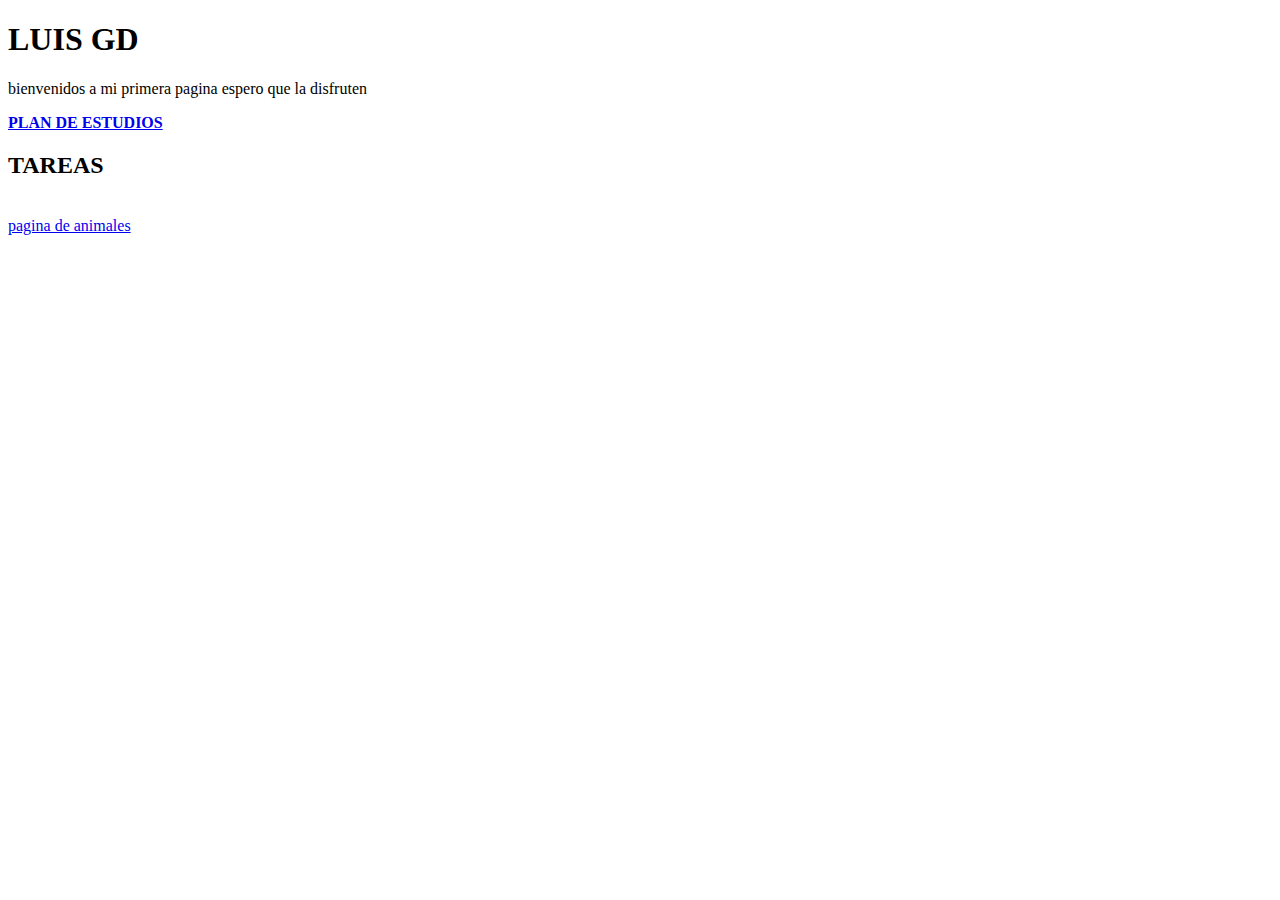
==== index.html @ 49db42e0 "Add files via upload" ====
<!DOCTYPE html>
<html lang="es">
  <head>
    <title>Luis GD</title>
    <meta charset="UTF-8">
    <link rel="stylesheet" href="estilos_index.css">
  </head>
<body>
  <h1><strong>LUIS GD</strong></h1>
  <p>bienvenidos a mi primera pagina espero que la disfruten</p>

<a href="jorge_gonzalez.html"><strong>PLAN DE ESTUDIOS</strong></a>

  <h2><strong>TAREAS</strong></h2>
  <br>
<a href="ANIMALES.html">pagina de animales</a>
</body>
---- estilos_index.css ----

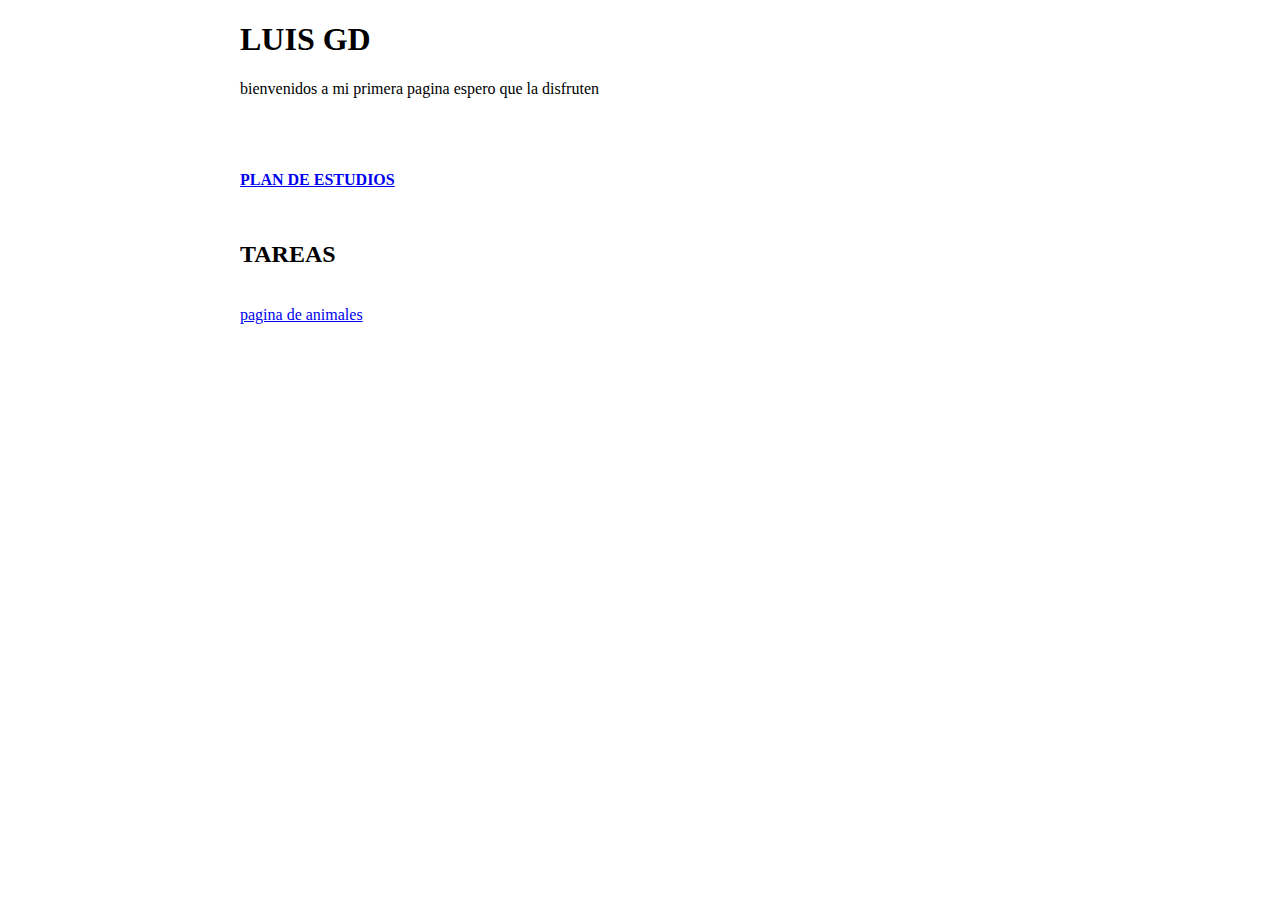
==== commit 80986382: "...." ====
--- a/index.html
+++ b/index.html
@@ -6,12 +6,20 @@
     <link rel="stylesheet" href="estilos_index.css">
   </head>
 <body>
-  <h1><strong>LUIS GD</strong></h1>
-  <p>bienvenidos a mi primera pagina espero que la disfruten</p>
-
-<a href="jorge_gonzalez.html"><strong>PLAN DE ESTUDIOS</strong></a>
-
+  <main>
+    <header>
+      <h1><strong>LUIS GD</strong></h1>
+      <p>bienvenidos a mi primera pagina espero que la disfruten</p>
+    </header>
+    <nav>
+      <a href="jorge_gonzalez.html"><strong>PLAN DE ESTUDIOS</strong></a>
+    </nav>
+    <section>
+<article>
   <h2><strong>TAREAS</strong></h2>
   <br>
 <a href="ANIMALES.html">pagina de animales</a>
+</article>
+</section>
+      </main>
 </body>
--- a/estilos_index.css
+++ b/estilos_index.css
@@ -1 +1,17 @@
-
+main {
+  height:700px;
+  width: 800px;
+  margin: auto;
+}
+header {
+  height:150px;
+  width: 800px;
+}
+nav {
+  height:50px;
+  width: 800px;
+}
+section {
+  height:200px;
+  width: 400px;
+}
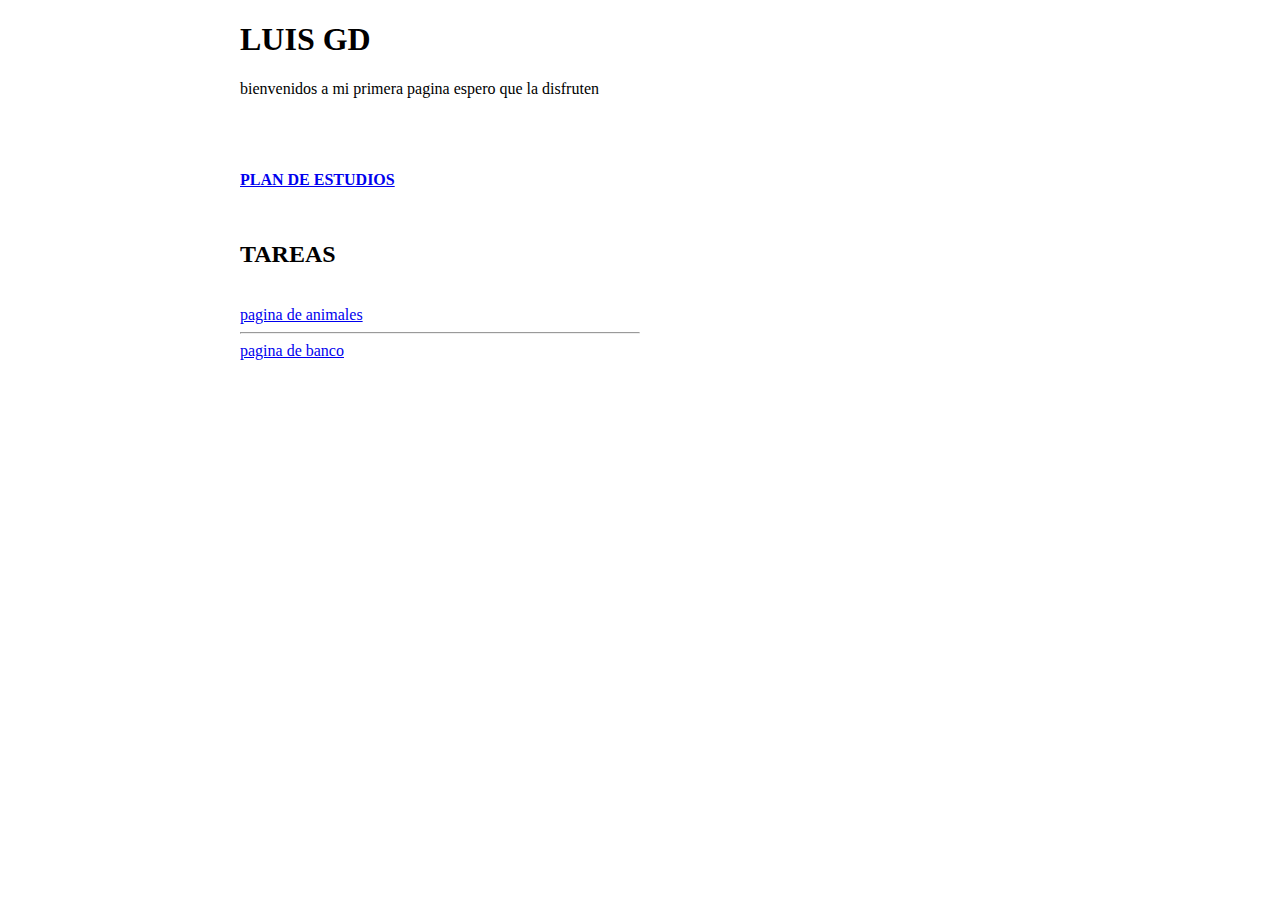
==== commit 58eb3422: "repare algunos errores" ====
--- a/index.html
+++ b/index.html
@@ -1,25 +1,27 @@
-<!DOCTYPE html>
-<html lang="es">
-  <head>
-    <title>Luis GD</title>
-    <meta charset="UTF-8">
-    <link rel="stylesheet" href="estilos_index.css">
-  </head>
-<body>
-  <main>
-    <header>
-      <h1><strong>LUIS GD</strong></h1>
-      <p>bienvenidos a mi primera pagina espero que la disfruten</p>
-    </header>
-    <nav>
-      <a href="jorge_gonzalez.html"><strong>PLAN DE ESTUDIOS</strong></a>
-    </nav>
-    <section>
-<article>
-  <h2><strong>TAREAS</strong></h2>
-  <br>
-<a href="ANIMALES.html">pagina de animales</a>
-</article>
-</section>
-      </main>
-</body>
+<!DOCTYPE html>
+<html lang="es">
+  <head>
+    <title>Luis GD</title>
+    <meta charset="UTF-8">
+    <link rel="stylesheet" href="css/estilos_index.css">
+  </head>
+<body>
+  <main>
+    <header>
+      <h1><strong>LUIS GD</strong></h1>
+      <p>bienvenidos a mi primera pagina espero que la disfruten</p>
+    </header>
+    <nav>
+      <a href="html/jorge_gonzalez.html"><strong>PLAN DE ESTUDIOS</strong></a>
+    </nav>
+    <section>
+<article>
+  <h2><strong>TAREAS</strong></h2>
+  <br>
+<a href="html/ANIMALES.html">pagina de animales</a>
+<hr>
+<a href="html/BANCO.html">pagina de banco</a>
+</article>
+</section>
+      </main>
+</body>
--- a/css/estilos_index.css
+++ b/css/estilos_index.css
@@ -0,0 +1,17 @@
+main {
+  height:700px;
+  width: 800px;
+  margin: auto;
+}
+header {
+  height:150px;
+  width: 800px;
+}
+nav {
+  height:50px;
+  width: 800px;
+}
+section {
+  height:200px;
+  width: 400px;
+}
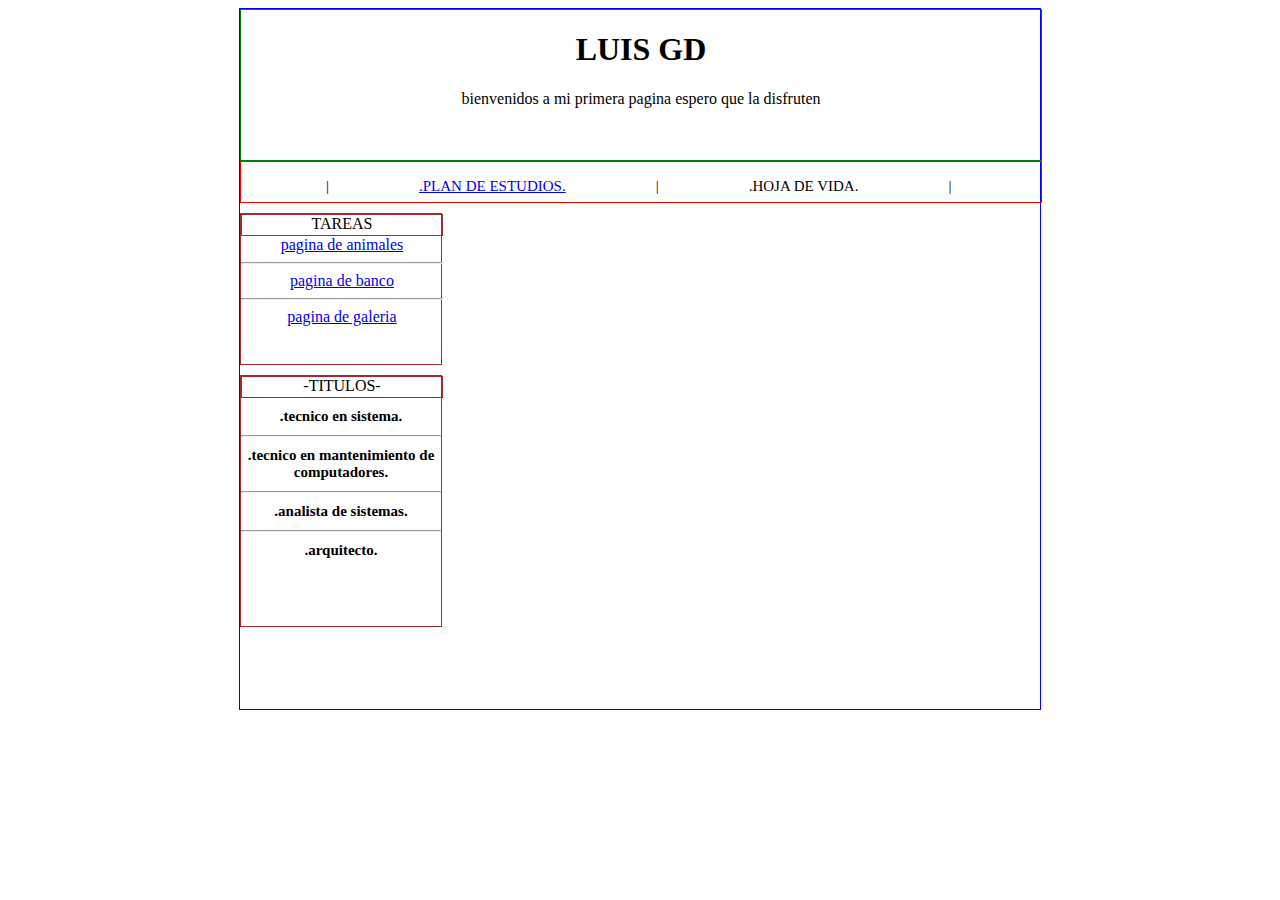
==== commit 1dfdf779: "subir mi desastre :V" ====
--- a/index.html
+++ b/index.html
@@ -12,16 +12,37 @@
       <p>bienvenidos a mi primera pagina espero que la disfruten</p>
     </header>
     <nav>
-      <a href="html/jorge_gonzalez.html"><strong>PLAN DE ESTUDIOS</strong></a>
+      <ul>
+        <li>|</li>
+        <li><a href="html/Jorge_gonzalez.html">.PLAN DE ESTUDIOS.</a></li>
+        <li>|</li>
+        <li><a>.HOJA DE VIDA.</a></li>
+        <li>|</li>
+      </ul>
     </nav>
-    <section>
+    <section id="tareas">
 <article>
-  <h2><strong>TAREAS</strong></h2>
-  <br>
+  <header>TAREAS</header>
 <a href="html/ANIMALES.html">pagina de animales</a>
 <hr>
 <a href="html/BANCO.html">pagina de banco</a>
+<hr>
+<a href="htmal/galeria.html">pagina de galeria</a>
 </article>
+</section>
+<section>
+  <article>
+    <header>
+      -TITULOS-
+    </header>
+    <h1>.tecnico en sistema.</h1>
+    <hr>
+    <h1>.tecnico en mantenimiento de computadores.</h1>
+    <hr>
+    <h1>.analista de sistemas.</h1>
+    <hr>
+    <h1>.arquitecto.</h1>
+  </article>
 </section>
       </main>
 </body>
--- a/css/estilos_index.css
+++ b/css/estilos_index.css
@@ -1,17 +1,49 @@
 main {
+  border: 1px solid blue;
   height:700px;
   width: 800px;
   margin: auto;
 }
 header {
+  border: 1px solid green;
   height:150px;
   width: 800px;
+  text-align: center;
 }
 nav {
-  height:50px;
+  border: 1px solid red;
+  height:40px;
   width: 800px;
 }
+nav ul {
+  list-style: none;
+  text-align: center;
+  display: flex;
+  flex-direction: row;
+}
+nav ul li {
+  padding: 0px 45px 0px 45px;
+  font-size: 15px;
+}
+#tareas {
+  height:150px;
+  width: 200px;
+  margin-top: 10px;
+  margin-bottom: 10px;
+  display: flex;
+}
 section {
-  height:200px;
-  width: 400px;
+  border: 1px solid brown;
+  height:250px;
+  width: 200px;
+  text-align: center;
 }
+article header {
+  border: 1px solid brown;
+  height:20px;
+  width: 200px;
+}
+
+section article h1 {
+font-size: 15px;
+}
